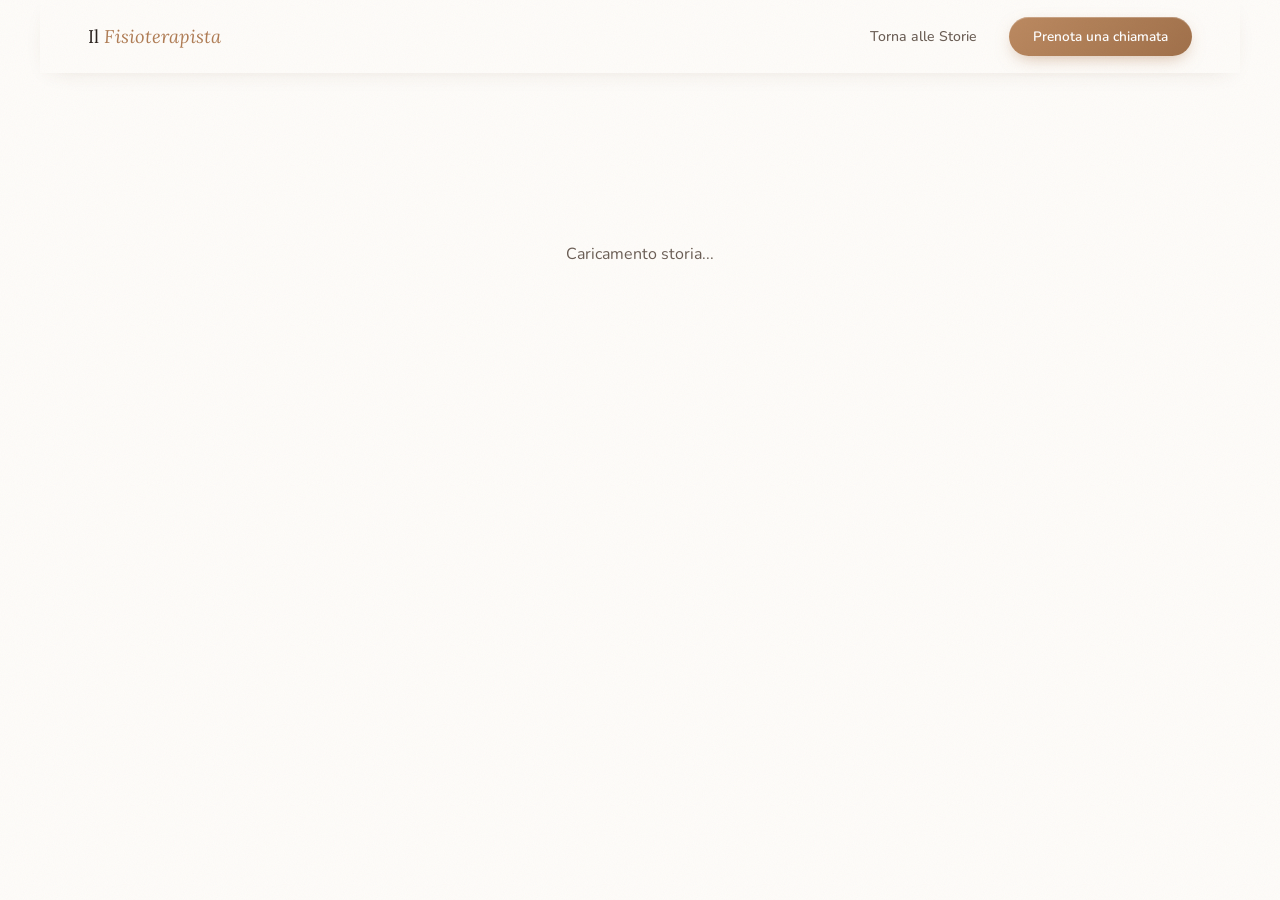
==== articolo.html @ 7d4cd149 "Privacy: mappa Google solo con consenso, avviso privacy sui box newsletter, privacy e cookie policy " ====
<!DOCTYPE html>
<html lang="it" class="fx-a fx-b fx-d fx-e fx-f">

<head>
  <meta charset="UTF-8" />
  <meta name="viewport" content="width=device-width, initial-scale=1.0" />
  <title>Articolo – Il Fisioterapista San Marino</title>
  <link rel="preconnect" href="https://fonts.googleapis.com" />
  <link rel="preconnect" href="https://fonts.gstatic.com" crossorigin />
  <link
    href="https://fonts.googleapis.com/css2?family=Lora:ital,wght@0,400;0,500;1,400;1,500&family=Nunito:wght@300;400;500;600&display=swap"
    rel="stylesheet" />
  <script src="https://cdn.jsdelivr.net/npm/@supabase/supabase-js@2"></script>
  <link rel="stylesheet" href="style.css?v=6.3">
  <link rel="stylesheet" href="effetti.css?v=1.0">
  <script src="effetti-motion.js?v=1.0" defer></script>
  <link rel="icon" href="data:image/svg+xml,%3Csvg xmlns='http://www.w3.org/2000/svg' viewBox='0 0 64 64'%3E%3Crect width='64' height='64' rx='14' fill='%23B07D55'/%3E%3Ctext x='50%25' y='54%25' text-anchor='middle' dominant-baseline='middle' font-family='Georgia,serif' font-style='italic' font-size='38' fill='%23FEFCF9'%3EF%3C/text%3E%3C/svg%3E" />
  <style>
    :root {
      --article-max-width: 800px;
    }

    body {
      background-color: var(--bg);
      padding-top: 100px; /* Spazio per la nav fissa */
    }

    .article-page {
      max-width: var(--article-max-width);
      margin: 0 auto;
      padding: 40px 20px 100px;
    }

    .article-header {
      margin-bottom: 50px;
      text-align: left;
    }

    .btn-back {
      display: inline-flex;
      align-items: center;
      gap: 8px;
      color: var(--text-mid);
      text-decoration: none;
      font-size: 0.9rem;
      padding: 10px 15px;
      background: rgba(254, 252, 249, 0.8);
      backdrop-filter: blur(5px);
      border-radius: 50px;
      margin-bottom: 20px;
      transition: all 0.3s ease;
      position: sticky;
      top: 100px; /* Sotto la nav fissa */
      z-index: 100;
      border: 1px solid transparent;
    }

    .btn-back:hover {
      color: var(--accent);
      border-color: var(--border);
      background: var(--bg2);
    }

    @media (min-width: 1200px) {
      .btn-back {
        position: fixed;
        left: calc(50% - var(--article-max-width) / 2 - 150px);
        top: 120px;
      }
    }

    .article-pill {
      display: inline-block;
      background: var(--bg2);
      color: var(--accent);
      padding: 6px 14px;
      border-radius: 50px;
      font-size: 0.8rem;
      font-weight: 600;
      letter-spacing: 1px;
      text-transform: uppercase;
      margin-bottom: 20px;
    }

    .article-title {
      font-family: var(--font-serif);
      font-size: clamp(2.2rem, 5vw, 3.2rem);
      color: var(--text-dark);
      line-height: 1.2;
      margin-bottom: 20px;
    }

    .article-meta {
      font-size: 0.9rem;
      color: var(--text-mid);
      font-style: italic;
    }

    .article-hero-img {
      width: 100%;
      height: auto;
      max-height: 500px;
      object-fit: cover;
      border-radius: 32px;
      margin-bottom: 50px;
      box-shadow: 0 20px 40px rgba(0,0,0,0.05);
    }

    .article-body {
      font-size: 1.15rem;
      line-height: 1.8;
      color: var(--text-dark);
    }

    .article-body p {
      margin-bottom: 25px;
    }
    
    .article-footer {
      margin-top: 80px;
      padding-top: 40px;
      border-top: 1px solid var(--border);
      text-align: center;
    }

    .cta-box {
      background: var(--bg2);
      padding: 50px;
      border-radius: 32px;
      text-align: center;
    }

    .cta-box h3 {
      font-family: var(--font-serif);
      font-size: 1.8rem;
      margin-bottom: 15px;
    }

    .cta-box p {
      color: var(--text-mid);
      margin-bottom: 30px;
    }

    @media (max-width: 768px) {
      body { padding-top: 80px; }
      .article-page { padding-top: 20px; }
      .article-title { font-size: 2rem; }
      .cta-box { padding: 30px 20px; }
    }
  </style>
</head>

<body>

  <!-- NAV (Semplificata per l'articolo) -->
  <nav style="background: rgba(254, 252, 249, 0.95); backdrop-filter: blur(10px); display: flex; align-items: center; justify-content: space-between;">
    <a href="index.html" class="nav-logo" style="text-decoration: none; color: inherit;">Il <span>Fisioterapista</span></a>
    
    <!-- Pulsante Indietro Mobile (A DESTRA) -->
    <a href="index.html#storie" class="nav-back-mobile" style="display: none; font-size: 0.85rem; color: var(--accent); font-weight: 600; text-decoration: none; -webkit-tap-highlight-color: transparent; outline: none;">Indietro</a>

    <ul class="nav-links">
      <li><a href="index.html#storie">Torna alle Storie</a></li>
      <li><a href="https://calendar.app.google/roTDcAzyEayNB4Tg6" target="_blank" class="nav-cta">Prenota una chiamata</a></li>
    </ul>
  </nav>

  <style>
    @media (max-width: 768px) {
      .nav-back-mobile { display: block !important; }
      .nav-links { display: none !important; }
      .btn-back-desktop { display: none !important; }
      
      /* Rimosso quadrato azzurro su tap */
      .nav-back-mobile, .nav-logo {
        -webkit-tap-highlight-color: transparent !important;
        outline: none !important;
      }

      /* Espansione card dubbi su mobile - CARD EXTRA-LARGA (+20%) */
      .cta-box {
        padding: 50px 10px !important;
        margin: 0 -30px !important;
        border-radius: 32px !important;
        width: calc(100% + 60px) !important;
      }
    }
  </style>

  <main class="article-page">
    <div id="article-loading" style="text-align: center; padding: 100px 0;">
       <p style="color: var(--text-mid);">Caricamento storia...</p>
    </div>

    <article id="article-container" style="display: none;">
      <a href="index.html#storie" class="btn-back btn-back-desktop">← Torna indietro</a>

      <div id="article-image-wrap">
        <img id="article-image" src="" alt="Immagine Articolo" class="article-hero-img" style="display: none;">
      </div>

      <header class="article-header">
        <div>
          <span class="article-pill" id="article-category">Categoria</span>
          <h1 class="article-title" id="article-title">Caricamento Titolo...</h1>
          <div class="article-meta">Di Umberto Allasia · San Marino</div>
        </div>
      </header>

      <div class="article-body" id="article-content">
        <!-- Contenuto dinamico -->
      </div>

      <footer class="article-footer" style="background: transparent; border-top: none;">
        <div class="cta-box" style="background: var(--bg2); border: none; padding: 60px 40px; box-shadow: 0 10px 30px rgba(0,0,0,0.03);">
          <h3>Hai dubbi o domande su questo tema?</h3>
          <p>Ogni storia è diversa. Se senti che questo argomento ti tocca da vicino, possiamo parlarne insieme in una chiamata conoscitiva gratuita.</p>
          <a href="https://calendar.app.google/roTDcAzyEayNB4Tg6" target="_blank" class="btn-warm">Prenota ora una chiamata</a>
        </div>
      </footer>
    </article>
  </main>

  <script src="https://unpkg.com/@studio-freight/lenis@1.0.42/dist/lenis.min.js"></script>
  <script>
    // SMOOTH SCROLL
    const lenis = new Lenis({
      duration: 1.2,
      easing: (t) => Math.min(1, 1.001 - Math.pow(2, -10 * t)),
      smooth: true
    });
    function raf(time) { lenis.raf(time); requestAnimationFrame(raf); }
    requestAnimationFrame(raf);

    // --- CONFIGURAZIONE FALLBACK (Stessi testi di admin.js) ---
    const fallbackArticles = {
      1: {
        category: 'Riflessione',
        title: 'Perché il dolore cronico non è "tutto nella testa" — ma a volte ci passa anche da lì.',
        content: `<p>Molti pazienti arrivano in studio stanchi di sentirsi dire che il loro dolore "non ha una causa medica evidente". Questo finisce per farli sentire non ascoltati, o peggio, pazzi.</p>
                  <p>Il dolore cronico è reale quanto una frattura, ma risponde a logiche diverse. Il sistema nervoso diventa ipersensibile. È come un sistema d'allarme che continua a suonare anche dopo che l'incendio è stato spento da tempo.</p>
                  <p>Nel mio studio non cerchiamo di "spegnere" il dolore con la bacchetta magica, ma lavoriamo per ricalibrare quel sistema d'allarme, unendo tecniche manuali all'educazione sul dolore e all'esercizio.</p>`
      },
      2: {
        category: 'Domande frequenti',
        title: 'Ha senso prendere appuntamento? Rispondo onestamente.',
        content: `<p>Molte persone arrivano dopo aver aspettato a lungo.</p>
                  <p>Spesso mi dicono di aver provato a gestire il problema da sole, oppure di aver rimandato, sperando che passasse.</p>
                  <p>Durante la seduta, una parte importante del mio lavoro è spiegarti cosa sta succedendo. Dare un senso al sintomo, collegarlo alla tua storia, ai tuoi gesti quotidiani, a quello che stai vivendo.</p>
                  <p>E questo, molto spesso, cambia già qualcosa. Riduce la preoccupazione, alleggerisce quella sensazione di incertezza, aiuta a capire che il problema può essere affrontato.</p>
                  <p>Capita frequentemente che chi arriva mi dica: “forse avrei dovuto muovermi prima”, più per la frustrazione di non aver trovato soluzioni che per la gravità del dolore in sé.</p>
                  <p>Non si tratta di arrivare prima o dopo. Si tratta di iniziare a capire.</p>`
      },
      3: {
        category: 'Approccio',
        title: 'Cosa succede davvero nel primo appuntamento',
        content: `<p>La prima cosa che faremo è sederci e conoscerci.</p>
                  <p>Fin da subito sarai parte attiva della seduta. Non mi interessa solo capire che dolore hai, ma soprattutto come quel dolore entra nella tua vita.</p>
                  <p>Ti chiederò quando si presenta durante la giornata, in quali momenti è più intenso e quanto interferisce con ciò che fai ogni giorno: lavoro, studio, tempo libero.</p>
                  <p>Voglio comprendere cosa ti limita davvero, cosa hai dovuto modificare o evitare a causa del sintomo.</p>
                  <p>Allo stesso tempo, daremo spazio anche a un aspetto spesso trascurato: come ti fa sentire questo problema.</p>
                  <p>Portarsi dietro un dolore non è solo una questione fisica, ma anche emotiva. Spesso è un percorso bidirezionale.</p>
                  <p>Solo dopo passeremo alla valutazione fisica. Perché un dolore non nasce mai per caso: può essere legato a posture scorrette, a vecchi infortuni o a periodi di particolare stress.</p>
                  <p>Il primo appuntamento serve a tracciare una mappa. Il percorso che faremo insieme è il viaggio.</p>`
      }
    };

    // --- SUPABASE CONFIG ---
    const SUPABASE_URL = 'https://yqevubcpaloxwjxvqchc.supabase.co';
    const SUPABASE_KEY = 'sb_publishable_k1k4T-5GkQphLxlH-OJ2kw_qH2zqBd9'; // Usiamo una versione anonima, se disponibile
    const supabaseClient = supabase.createClient(SUPABASE_URL, SUPABASE_KEY);

    async function loadArticle() {
      const urlParams = new URLSearchParams(window.location.search);
      const id = urlParams.get('id');

      if (!id) {
        window.location.href = 'index.html';
        return;
      }

      let articleData = null;

      // 1. Tenta di caricare da Supabase
      try {
        const { data, error } = await supabaseClient
          .from('articles')
          .select('*')
          .eq('id', id)
          .maybeSingle();

        if (!error && data) {
          articleData = data;
        }
      } catch (e) {
        console.warn("Database fetch failed, using fallback.");
      }

      // 2. Se fallisce o non trova l'articolo nel DB, usa fallback
      if (!articleData) {
        articleData = fallbackArticles[id];
      }

      // 3. Se proprio non c'è, torna alla home
      if (!articleData) {
        window.location.href = 'index.html';
        return;
      }

      // 4. Renderizza
      renderPage(articleData);
    }

    function renderPage(art) {
      document.getElementById('article-loading').style.display = 'none';
      document.getElementById('article-container').style.display = 'block';
      
      document.getElementById('article-category').textContent = art.category;
      document.getElementById('article-title').textContent = art.title;
      document.title = art.title + " – Umberto Allasia";
      
      const imgWrap = document.getElementById('article-image-wrap');
      if (art.image_url) {
        imgWrap.innerHTML = `<img id="article-image" src="${art.image_url}" alt="${art.title}" class="article-hero-img">`;
      } else {
        imgWrap.innerHTML = `
          <div class="ph" style="height:400px; border-radius:32px; display:flex; align-items:center; justify-content:center; background:var(--bg2); margin-bottom:50px;">
            <span style="font-family:var(--font-serif); font-style:italic; opacity:0.3; color:var(--text-mid);">[ Immagine Articolo ]</span>
          </div>`;
      }
      
      document.getElementById('article-content').innerHTML = art.content;
      window.scrollTo(0, 0);
    }

    loadArticle();
  </script>
</body>
</html>
---- style.css ----
/* ============================================================
   IL FISIOTERAPISTA — style.css
   Sezioni: RESET · VARIABILI · BASE · NAV · HERO · SEZIONI
            STORIE · MODALI · ADMIN · FOOTER · ANIMAZIONI
            COOKIE · RESPONSIVE
   ============================================================ */

/* RESET */
*, *::before, *::after { box-sizing: border-box; margin: 0; padding: 0; cursor: default; }
a, button, [onclick], .storia-card, .close-modal, .archive-close { cursor: pointer !important; }
.s-body, .modal-body, .admin-inner, .tl-text, p, input, textarea { cursor: text; }
html.modal-open, body.modal-open { overflow: hidden !important; height: 100% !important; width: 100% !important; position: fixed !important; }

/* VARIABILI */
:root {
  --bg: #FEFCF9; --bg2: #FBF7F2; --bg3: #F5EFE6;
  --warm: #EDE4D8; --line: #E2D8CC;
  --accent: #B07D55; --accent-soft: #C9A07A;
  --text: #2C2420; --text-mid: #6B5E55; --text-light: #A8998F;
  --green-soft: #7A9E87;
  --font-serif: 'Lora', Georgia, serif;
  --font-sans: 'Nunito', system-ui, sans-serif;
  /* Alias usati da alcune pagine (prima non erano definiti) */
  --bg1: var(--bg); --text-dark: var(--text); --red-soft: #B5523F;
  color-scheme: light;
}
html { background: var(--bg); }

/* BASE */
html { scroll-behavior: auto; }
body { font-family: var(--font-sans); background: var(--bg); color: var(--text); font-size: 16px; line-height: 1.75; overflow-x: hidden; }
a { color: inherit; text-decoration: none; }
img { display: block; width: 100%; object-fit: cover; }

/* ── NAV ─────────────────────────────────────────────────── */
nav {
  position: fixed; top: 0; left: 0; right: 0; z-index: 100;
  padding: 20px 48px; display: flex; align-items: center; justify-content: space-between;
  background: var(--bg); /* Inizio solido per evitare trasparenza iniziale */
  border-bottom: 1px solid transparent; 
  transition: padding 0.3s, background 0.4s, border-color 0.4s, color 0.4s;
}

/* Classi di sfondo nav per mimetismo sezioni */
nav.nav-bg-white { background: var(--bg); border-color: rgba(0,0,0,0.03); }
nav.nav-bg-beige2 { background: var(--bg2); border-color: rgba(0,0,0,0.03); }
nav.nav-bg-beige3 { background: var(--bg3); border-color: rgba(0,0,0,0.03); }
nav.nav-bg-dark { background: var(--text); color: #fff; border-color: transparent; }

nav.nav-bg-dark .nav-logo { color: #fff; }
nav.nav-bg-dark .nav-links a { color: rgba(255,255,255,0.6); }
.nav-logo { font-family: var(--font-serif); font-size: 1.15rem; color: var(--text); transition: color 0.4s; }
.nav-logo span { color: var(--accent); font-style: italic; }
.nav-links { display: flex; gap: 32px; list-style: none; align-items: center; }
.nav-links a { font-size: 0.88rem; font-weight: 500; color: var(--text-mid); transition: color 0.3s; }
.nav-links a:hover, .nav-links a.active { color: var(--accent); }
.nav-cta { background: var(--accent) !important; color: #fff !important; padding: 10px 24px; border-radius: 50px; font-size: 0.85rem !important; font-weight: 600 !important; transition: background 0.2s !important; }
.nav-cta:hover { background: var(--accent-soft) !important; }
.menu-toggle { display: none; background: transparent; border: none; cursor: pointer; padding: 4px; }
.menu-toggle span { display: block; width: 24px; height: 2px; background: var(--text); margin: 5px 0; transition: transform 0.3s, opacity 0.3s; border-radius: 2px; }
.menu-toggle.active span:nth-child(1) { transform: translateY(7px) rotate(45deg); }
.menu-toggle.active span:nth-child(2) { opacity: 0; }
.menu-toggle.active span:nth-child(3) { transform: translateY(-7px) rotate(-45deg); }
.progress-container { position: absolute; bottom: -1px; left: 0; width: 100%; height: 3px; }
.progress-bar { height: 100%; background: var(--accent); width: 0%; border-radius: 0 3px 3px 0; transition: width 0.1s ease-out; }

/* ── HERO ────────────────────────────────────────────────── */
#home { min-height: 100vh; padding-top: 80px; display: flex; align-items: center; background: var(--bg); position: relative; overflow: hidden; }
.hero-blob { position: absolute; top: -120px; right: -120px; width: 600px; height: 600px; border-radius: 50%; background: radial-gradient(circle, #EDE4D8 0%, transparent 70%); pointer-events: none; opacity: 0.7; }
.hero-blob2 { position: absolute; bottom: -80px; left: -80px; width: 400px; height: 400px; border-radius: 50%; background: radial-gradient(circle, #E8EFE2 0%, transparent 70%); pointer-events: none; opacity: 0.5; }
.hero-inner { max-width: 1100px; margin: 0 auto; padding: 60px 48px; display: grid; grid-template-columns: 1.1fr 0.9fr; gap: 80px; align-items: center; position: relative; z-index: 1; }
.hero-eyebrow { display: inline-flex; align-items: center; gap: 10px; background: #EFF5EC; border-radius: 50px; padding: 6px 16px 6px 10px; margin-bottom: 28px; }
.hero-eyebrow-dot { width: 8px; height: 8px; border-radius: 50%; background: var(--green-soft); }
.hero-eyebrow span { font-size: 0.78rem; font-weight: 600; letter-spacing: 0.06em; text-transform: uppercase; color: var(--green-soft); }
.hero-title { font-family: var(--font-serif); font-size: clamp(2.4rem, 4vw, 3.6rem); font-weight: 400; line-height: 1.2; color: var(--text); margin-bottom: 24px; }
.hero-title em { font-style: italic; color: var(--accent); }
.hero-body { font-size: 1.08rem; font-weight: 300; color: var(--text-mid); line-height: 1.85; margin-bottom: 40px; max-width: 480px; }
.hero-actions { display: flex; gap: 14px; flex-wrap: wrap; align-items: center; }
.hero-img-col { position: relative; }
.hero-photo-wrap { border-radius: 40% 60% 55% 45% / 45% 40% 60% 55%; overflow: hidden; aspect-ratio: 4/5; background: var(--warm); animation: float 6s ease-in-out infinite; }
.hero-photo-wrap .ph { width: 100%; height: 100%; background: linear-gradient(135deg, #F5EFE6 0%, #E2D8CC 50%, #D2B48C 100%); display: flex; align-items: center; justify-content: center; padding: 28px; }
.ph-label { font-family: var(--font-serif); font-style: italic; font-size: 0.85rem; color: var(--text-mid); opacity: 0.6; }

/* Hero float cards */
.hero-float-card { position: absolute; bottom: 30px; left: -40px; background: #fff; border-radius: 20px; padding: 14px 19px; box-shadow: 0 8px 40px rgba(44,36,32,0.10); display: flex; align-items: center; gap: 14px; animation: float 6s ease-in-out infinite 0.8s; will-change: transform; transition: transform 0.4s ease; cursor: default; }
.hero-float-card2 { position: absolute; top: 40px; right: -30px; background: #fff; border-radius: 15px; padding: 8px 14px; box-shadow: 0 10px 40px rgba(44,36,32,0.12); z-index: 5; display: flex; flex-direction: column; align-items: center; gap: 2px; animation: float 6s ease-in-out infinite 1.6s; cursor: pointer; transition: transform 0.4s ease, box-shadow 0.4s ease; }
.hero-float-card2:hover { box-shadow: 0 10px 40px rgba(44,36,32,0.15); transform: translateY(-5px); }
.float-icon { width: 35px; height: 35px; border-radius: 11px; background: #EFF5EC; display: flex; align-items: center; justify-content: center; font-size: 1.4rem; }
.float-text-top { font-size: 0.78rem; color: var(--text-light); }
.float-text-main { font-family: var(--font-serif); font-size: 1rem; font-weight: 500; color: var(--text); }
.google-logo-text { font-weight: 700; font-size: 0.85rem; letter-spacing: -0.5px; }
.g-blue { color: #4285f4; } .g-red { color: #ea4335; } .g-yellow { color: #fbbc05; } .g-green { color: #34a853; }
.float2-stars { color: #FBBC05; font-size: 0.85rem; }
.float2-text { font-size: 0.52rem; color: var(--text-light); font-weight: 600; text-transform: uppercase; letter-spacing: 0.05em; }
.avatar-cloud { position: absolute; width: 100%; height: 100%; top: 0; left: 0; pointer-events: none; }
.orb-avatar { position: absolute; width: 24px; height: 24px; border-radius: 50%; border: 1.5px solid #fff; box-shadow: 0 4px 10px rgba(0,0,0,0.08); overflow: hidden; background: var(--bg3); }
.av1 { top: -12px; left: -12px; animation: orbit 6s linear infinite; }
.av2 { bottom: -8px; right: -15px; animation: orbit 9s linear infinite reverse; }
.av3 { top: 40%; left: -30px; animation: orbit 11s ease-in-out infinite; }
.av4 { top: -15px; right: 20%; animation: orbit 7s linear infinite 1s; }
.av5 { bottom: 20%; left: -25px; animation: orbit 10s linear infinite reverse 0.5s; }
.av6 { top: 10%; right: -20px; animation: orbit 8s ease-in-out infinite 2s; }

/* ── BOTTONI ─────────────────────────────────────────────── */
.btn-warm { background: var(--accent); color: #fff; padding: 14px 32px; border-radius: 50px; font-family: var(--font-sans); font-size: 0.92rem; font-weight: 600; border: none; cursor: pointer; transition: background 0.25s, transform 0.15s; display: inline-block; }
.btn-warm:hover { background: var(--accent-soft); transform: translateY(-1px); }
.btn-ghost { color: var(--accent); font-size: 0.9rem; font-weight: 600; display: inline-flex; align-items: center; gap: 6px; transition: gap 0.2s; }
.btn-ghost:hover { gap: 10px; }
.btn-submit { width: 100%; background: var(--accent); color: #fff; padding: 15px; border-radius: 50px; font-family: var(--font-sans); font-size: 0.92rem; font-weight: 600; border: none; cursor: pointer; transition: background 0.2s, transform 0.15s; margin-top: 6px; }
.btn-submit:hover { background: var(--accent-soft); transform: translateY(-1px); }

/* ── SEZIONI CONDIVISE ───────────────────────────────────── */
.section { padding: 100px 48px; }
.section-inner { max-width: 1100px; margin: 0 auto; }
.pill-tag { display: inline-flex; align-items: center; gap: 8px; background: var(--bg3); border-radius: 50px; padding: 5px 16px; font-size: 0.75rem; font-weight: 600; letter-spacing: 0.08em; text-transform: uppercase; color: var(--accent); margin-bottom: 20px; }
.s-title { font-family: var(--font-serif); font-size: clamp(1.9rem, 3.2vw, 2.8rem); font-weight: 400; line-height: 1.25; color: var(--text); margin-bottom: 20px; }
.s-title em { font-style: italic; color: var(--accent); }
.s-body { font-size: 1.02rem; color: var(--text-mid); font-weight: 300; line-height: 1.85; }

/* ── PONTE ───────────────────────────────────────────────── */
.ponte { background: var(--bg2); padding: 80px 48px; text-align: center; }
.ponte-inner { max-width: 720px; margin: 0 auto; }
.ponte-title { font-family: var(--font-serif); font-size: clamp(1.6rem, 3vw, 2.3rem); font-style: italic; color: var(--text); line-height: 1.5; margin: 0 auto 20px; text-align: center; display: block; width: 100%; }
.ponte-sub { line-height: 1.8; text-align: center; display: block; width: 100%; margin: 0 auto; }
.char { display: inline-block; opacity: 0; }
.char.visible { opacity: 1; }

/* ── APPROCCIO ──────────────────────────────────────────── */
#approccio { background: var(--bg); }
.approccio-grid { display: grid; grid-template-columns: 1fr 1fr; gap: 80px; align-items: center; }
.approccio-text .s-body { margin-bottom: 20px; }
.pullquote { margin: 32px 0; padding: 28px 32px; background: var(--bg3); border-radius: 20px; border-left: 4px solid var(--accent-soft); }
.pullquote p { font-family: var(--font-serif); font-style: italic; font-size: 1.18rem; color: var(--text); line-height: 1.65; }
.approccio-img-wrap { position: relative; }
.approccio-photo { border-radius: 30px; overflow: hidden; aspect-ratio: 4/5; background: var(--warm); }
.approccio-photo .ph { width: 100%; height: 100%; background: linear-gradient(145deg, #EBE2D6 0%, #D4C4B0 100%); display: flex; align-items: flex-end; padding: 28px; }
.mini-card { position: absolute; bottom: -20px; right: -20px; background: #fff; border-radius: 18px; padding: 20px 24px; box-shadow: 0 8px 32px rgba(44,36,32,0.10); text-align: center; }
.mini-card-num { font-family: var(--font-serif); font-size: 2.2rem; font-weight: 500; color: var(--accent); line-height: 1; }
.mini-card-label { font-size: 0.75rem; color: var(--text-light); margin-top: 4px; }

/* ── PERCORSO / TIMELINE ────────────────────────────────── */
#percorso { background: var(--bg2); }
.percorso-header { display: grid; grid-template-columns: 1fr 1fr; gap: 60px; align-items: end; margin-bottom: 64px; }
.tl-list { display: flex; flex-direction: column; }
.tl-item { position: relative; overflow: hidden; padding: 24px 20px; border-bottom: 1px solid var(--line); }
.tl-item:last-child { border-bottom: none; }
.filigrana { position: absolute; left: -10px; top: 50%; transform: translateY(-50%); font-size: 5.5rem; font-style: italic; font-weight: 700; color: transparent; transition: color 0.35s ease, left 0.35s ease; pointer-events: none; line-height: 1; z-index: 1; white-space: nowrap; font-family: var(--font-serif); }
.tl-item:hover .filigrana { color: rgba(176,125,85,0.09); left: 8px; }
.tl-item:hover .tl-title { color: var(--accent); transition: color 0.3s; }
.tl-content { position: relative; z-index: 2; }
.tl-year { font-family: var(--font-serif); font-size: 1.6rem; font-style: italic; color: var(--accent-soft); line-height: 1.2; padding-top: 4px; }
.tl-title { font-family: var(--font-serif); font-size: 1.15rem; font-weight: 500; color: var(--text); margin-bottom: 8px; }
.tl-text { font-size: 0.95rem; color: var(--text-mid); font-weight: 300; line-height: 1.75; }

/* ── COME LAVORO ────────────────────────────────────────── */
#come-lavoro { background: var(--bg); }
.cl-header { text-align: center; max-width: 640px; margin: 0 auto 64px; }
.cl-header .s-body { margin-top: 16px; }
.steps-grid { display: grid; grid-template-columns: repeat(3, 1fr); gap: 24px; }
.step-card { background: var(--bg2); border-radius: 24px; padding: 40px 36px; position: relative; overflow: hidden; transition: transform 0.25s, box-shadow 0.25s; }
.step-card:hover { transform: translateY(-4px); box-shadow: 0 16px 48px rgba(44,36,32,0.09); }
.step-emoji { font-size: 2.4rem; margin-bottom: 20px; display: block; }
.step-num { position: absolute; top: 24px; right: 28px; font-family: var(--font-serif); font-size: 3.5rem; color: var(--warm); line-height: 1; }
.step-title { font-family: var(--font-serif); font-size: 1.2rem; font-weight: 500; color: var(--text); margin-bottom: 12px; }
.step-text { font-size: 0.93rem; color: var(--text-mid); font-weight: 300; line-height: 1.75; }

/* ── STORIE ─────────────────────────────────────────────── */
#storie { background: var(--bg2); }
.storie-header { display: flex; justify-content: space-between; align-items: flex-end; margin-bottom: 48px; }
.news-badge { display: inline-block; padding: 4px 10px; background: var(--warm); color: var(--accent); border-radius: 20px; font-size: 0.7rem; font-weight: 700; margin-bottom: 12px; letter-spacing: 0.05em; }
.storie-grid { display: grid; grid-template-columns: 1.6fr 1fr 1fr; gap: 20px; }
.storie-grid .storia-card.hidden { display: none; }
.storia-card { background: var(--bg); border-radius: 24px; overflow: hidden; cursor: pointer; transition: transform 0.25s, box-shadow 0.25s; }
.storia-card:hover { transform: translateY(-3px); box-shadow: 0 12px 40px rgba(44,36,32,0.09); }
.storia-img .ph { background: linear-gradient(145deg, var(--bg3) 0%, var(--warm) 100%); display: flex; align-items: flex-end; padding: 20px; }
.storia-body { padding: 24px 28px 32px; }
.storia-pill { display: inline-block; background: var(--bg3); border-radius: 50px; padding: 3px 12px; font-size: 0.7rem; font-weight: 600; letter-spacing: 0.07em; text-transform: uppercase; color: var(--accent); margin-bottom: 12px; }
.storia-title { font-family: var(--font-serif); font-size: 1.1rem; font-weight: 500; color: var(--text); line-height: 1.4; margin-bottom: 10px; }
.storia-excerpt { font-size: 0.88rem; color: var(--text-mid); font-weight: 300; line-height: 1.7; }

/* ── MODALI ─────────────────────────────────────────────── */
/* Stile base condiviso tra i modali */
.article-modal, .archive-modal {
  position: fixed; top: 0; left: 0; width: 100%; height: 100%;
  z-index: 10000; opacity: 0; pointer-events: none;
  transition: opacity 0.4s ease; display: flex;
  align-items: center; justify-content: center;
}
.article-modal { background: rgba(44,36,32,0.4); backdrop-filter: blur(8px); padding: 20px; }
.archive-modal { background: rgba(44,36,32,0.6); backdrop-filter: blur(12px); padding: 40px; z-index: 9998; }
.article-modal.active, .archive-modal.active { opacity: 1; pointer-events: all; }

.modal-inner { background: var(--bg); width: 100%; max-width: 800px; max-height: 90vh; border-radius: 32px; position: relative; overflow-y: auto; box-shadow: 0 20px 60px rgba(0,0,0,0.15); transform: translateY(30px); transition: transform 0.4s ease; scrollbar-width: none; -ms-overflow-style: none; }
.modal-inner::-webkit-scrollbar { display: none; }
.article-modal.active .modal-inner { transform: translateY(0); }
.modal-header-sticky { position: sticky; top: 0; background: var(--bg); padding: 50px 50px 20px; z-index: 100; border-bottom: 1px solid transparent; transition: border-bottom 0.3s; }
.modal-inner.scrolled .modal-header-sticky { border-bottom: 1px solid var(--line); }
.close-modal { position: absolute; top: 24px; right: 24px; width: 44px; height: 44px; background: var(--bg3); border-radius: 50%; display: flex; align-items: center; justify-content: center; cursor: pointer; font-size: 1.2rem; transition: background 0.2s; }
.close-modal:hover { background: var(--warm); }
.modal-pill { margin-bottom: 20px; }
.modal-title { font-family: var(--font-serif); font-size: 2.2rem; line-height: 1.25; margin-bottom: 24px; color: var(--text); }
.modal-body { font-size: 1.05rem; line-height: 1.8; color: var(--text-mid); font-weight: 300; }
.modal-body p { margin-bottom: 20px; }

.archive-inner { background: var(--bg2); width: 100%; max-width: 1000px; max-height: 85vh; border-radius: 40px; position: relative; overflow-y: auto; box-shadow: 0 30px 90px rgba(0,0,0,0.25); scrollbar-width: none; -ms-overflow-style: none; }
.archive-inner::-webkit-scrollbar { display: none; }
.archive-header-sticky { position: sticky; top: 0; background: var(--bg2); padding: 60px 60px 20px; z-index: 100; text-align: center; border-bottom: 1px solid transparent; transition: border-bottom 0.3s; }
.archive-inner.scrolled .archive-header-sticky { border-bottom: 1px solid var(--line); }
.archive-grid-list { display: grid; grid-template-columns: repeat(auto-fill, minmax(280px, 1fr)); gap: 24px; }
.archive-close { position: absolute; top: 30px; right: 30px; width: 50px; height: 50px; background: #fff; border-radius: 50%; display: flex; align-items: center; justify-content: center; cursor: pointer; font-size: 1.4rem; box-shadow: 0 4px 12px rgba(0,0,0,0.05); z-index: 10; }

/* ── RECENSIONI ─────────────────────────────────────────── */
#recensioni { background: var(--bg3); }
.rec-header { text-align: center; margin-bottom: 56px; }
.g-logo { font-size: 1.1rem; font-weight: 700; background: linear-gradient(135deg, #4285F4, #EA4335, #FBBC04, #34A853); -webkit-background-clip: text; -webkit-text-fill-color: transparent; background-clip: text; }

/* Google Review Modal Style */
.google-review-modal-style { padding: 10px 0; }
.gr-header { display: flex; align-items: center; gap: 16px; margin-bottom: 24px; }
.gr-avatar { width: 56px; height: 56px; border-radius: 50%; object-fit: cover; background: var(--bg3); border: 1px solid var(--line); }
.gr-info { display: flex; flex-direction: column; gap: 2px; }
.gr-name { font-weight: 600; color: var(--text); font-size: 1.1rem; display: flex; align-items: center; gap: 8px; }
.gr-author-link { color: inherit !important; text-decoration: none !important; cursor: pointer !important; }
.gr-author-link:hover { text-decoration: underline !important; }
.gr-g-badge { background: #4285F4; color: #fff; font-size: 0.65rem; padding: 2px 6px; border-radius: 4px; font-weight: 800; }
.gr-meta { display: flex; align-items: center; gap: 10px; }
.gr-stars { color: #FBBC05; font-size: 0.9rem; letter-spacing: 1px; }
.gr-date { font-size: 0.8rem; color: var(--text-light); }
.gr-body { font-size: 1.15rem; line-height: 1.7; color: var(--text-mid); font-style: italic; padding: 0 0 20px 0; }
.gr-footer { margin-top: 10px; padding-top: 16px; border-top: 1px solid var(--line); }
.gr-source-meta { display: flex; align-items: center; gap: 8px; font-size: 0.8rem; color: var(--text-light); font-weight: 500; }

/* ── PRENOTA & CONTATTI ─────────────────────────────────── */
#prenota { background: var(--bg); }
.prenota-grid { display: grid; grid-template-columns: 1fr 1.1fr; gap: 80px; align-items: start; }
/* Fix globale centratura titoli booking (anti-scatto database) */
#dyn-booking-title, #dyn-booking-text { 
  text-align: center !important; 
  width: 100% !important; 
  margin: 0 auto !important; 
  padding: 0 !important;
  display: block !important; 
  position: relative !important;
  left: 0 !important;
  transform: none !important;
  align-self: center !important;
}
.crafta-link {
  color: var(--accent);
  font-weight: 600;
  text-decoration: underline;
  text-decoration-style: solid;
  text-decoration-color: rgba(176, 125, 85, 0.4);
  text-underline-offset: 4px;
  cursor: pointer !important;
}
.crafta-link:hover {
  text-decoration-color: var(--accent);
  color: var(--accent-soft);
  transition: all 0.2s;
}
.prenota-left .s-title { margin-bottom: 16px; }
.prenota-left .s-body { margin-bottom: 16px; }
.contact-list { margin-top: 40px; display: flex; flex-direction: column; gap: 4px; }
.c-row { display: flex; align-items: center; gap: 16px; padding: 16px 0; border-bottom: 1px solid var(--line); }
.c-row:last-child { border-bottom: none; }
.c-icon { width: 44px; height: 44px; border-radius: 12px; display: flex; align-items: center; justify-content: center; flex-shrink: 0; box-shadow: 0 4px 12px rgba(0,0,0,0.05); color: #fff; }
.c-icon.mail { background: linear-gradient(135deg, #5AC8FA 0%, #007AFF 100%); }
.c-icon.ig { background: radial-gradient(circle at 30% 107%, #fdf497 0%, #fdf497 5%, #fd5949 45%, #d6249f 60%, #285AEB 90%); }
.c-icon.map { background: linear-gradient(135deg, #FF3B30 0%, #FF9500 100%); }
.c-label { font-size: 0.72rem; font-weight: 600; color: var(--text-light); text-transform: uppercase; letter-spacing: 0.08em; }
.c-value { font-size: 0.95rem; color: var(--text); margin-top: 1px; }
.c-value a:hover { color: var(--accent); text-decoration: underline; }
.map-wrap { margin-top: 32px; border-radius: 20px; overflow: hidden; border: 1px solid var(--line); height: 220px; }
.map-wrap iframe { width: 100%; height: 100%; border: none; }

.booking-box { background: var(--bg2); border-radius: 28px; padding: 48px 44px; }
.booking-box h3 { font-family: var(--font-serif); font-size: 1.5rem; color: var(--text); margin-bottom: 6px; }
.booking-box > p { font-size: 0.9rem; color: var(--text-light); margin-bottom: 32px; }
.fg { margin-bottom: 18px; }
.fg label { display: block; font-size: 0.78rem; font-weight: 600; text-transform: uppercase; letter-spacing: 0.07em; color: var(--text-mid); margin-bottom: 8px; }
.fg input, .fg select, .fg textarea { width: 100%; border: 1.5px solid var(--line); background: #fff; padding: 13px 16px; font-family: var(--font-sans); font-size: 0.95rem; color: var(--text); border-radius: 14px; outline: none; transition: border-color 0.2s; appearance: none; }
.fg input:focus, .fg select:focus, .fg textarea:focus { border-color: var(--accent); }
.fg textarea { height: 90px; resize: vertical; }
.fg-row { display: grid; grid-template-columns: 1fr 1fr; gap: 14px; }

/* ── ADMIN ───────────────────────────────────────────────── */
.admin-modal { position: fixed; top: 0; left: 0; width: 100%; height: 100%; background: rgba(0,0,0,0.8); z-index: 20000; display: none; align-items: center; justify-content: center; padding: 20px; }
.admin-modal.active { display: flex; }
.admin-inner { background: #fff; width: 100%; max-width: 900px; max-height: 85vh; border-radius: 32px; overflow: hidden; display: flex; flex-direction: column; box-shadow: 0 30px 90px rgba(0,0,0,0.4); }
.admin-header { display: flex; justify-content: space-between; align-items: center; padding: 32px 40px; border-bottom: 1px solid #eee; flex-shrink: 0; }
.admin-body { padding: 32px 40px 40px; overflow-y: auto; flex-grow: 1; scrollbar-width: none; }
.admin-body::-webkit-scrollbar { display: none; }
.admin-form-group { margin-bottom: 20px; }
.admin-form-group label { display: block; font-weight: 600; margin-bottom: 8px; font-size: 0.9rem; }
.admin-form-group input, .admin-form-group textarea, .admin-form-group select { width: 100%; padding: 12px; border: 1px solid #ddd; border-radius: 8px; font-family: inherit; }
.admin-actions { display: flex; gap: 12px; margin-top: 30px; }
.btn-admin-save { background: var(--accent); color: #fff; border: none; padding: 12px 30px; border-radius: 50px; cursor: pointer; font-weight: 600; transition: all 0.2s; }
.btn-admin-save:hover { background: var(--accent-soft); transform: translateY(-2px); }
.btn-admin-visual { background: #2c2420; color: #fff; border: none; padding: 12px 30px; border-radius: 50px; cursor: pointer; font-weight: 600; }
.btn-admin-cancel { background: #eee; border: none; padding: 12px 30px; border-radius: 50px; cursor: pointer; }
.admin-list-item { display: flex; justify-content: space-between; align-items: center; padding: 15px; border-bottom: 1px solid #eee; }
.admin-list-item:hover { background: #f9f9f9; }
.admin-btn-edit { color: var(--accent); cursor: pointer; font-weight: 600; font-size: 0.85rem; }
.admin-btn-delete { color: #ff3b30; cursor: pointer; font-weight: 600; font-size: 0.85rem; margin-left: 15px; }

/* Visual Edit Toolbar */
.edit-toolbar { position: fixed; bottom: 20px; left: 50%; transform: translateX(-50%) translateY(100px); background: var(--text); color: #fff; padding: 12px 24px; border-radius: 100px; display: flex; align-items: center; gap: 20px; z-index: 30000; box-shadow: 0 20px 50px rgba(0,0,0,0.3); transition: transform 0.4s cubic-bezier(0.175, 0.885, 0.32, 1.275); }
.edit-toolbar.active { transform: translateX(-50%) translateY(0); }
.edit-toolbar span { font-size: 0.85rem; font-weight: 600; opacity: 0.8; }
.btn-save-visual { background: var(--accent); color: #fff; border: none; padding: 8px 20px; border-radius: 50px; cursor: pointer; font-weight: 600; }
.btn-exit-visual { background: rgba(255,255,255,0.1); color: #fff; border: none; padding: 8px 20px; border-radius: 50px; cursor: pointer; }
[contenteditable="true"] { outline: 2px dashed var(--accent); outline-offset: 4px; border-radius: 4px; cursor: text !important; user-select: text !important; position: relative; z-index: 100000 !important; background: rgba(176,125,85,0.05); transition: background 0.2s; pointer-events: auto !important; }
[contenteditable="true"]:focus { outline: 3px solid var(--accent); background: #fff; box-shadow: 0 10px 30px rgba(0,0,0,0.15); }

/* ── FOOTER ─────────────────────────────────────────────── */
footer { background: var(--text); padding: 64px 48px 40px; }
.footer-inner { max-width: 1100px; margin: 0 auto; }
.footer-top { display: grid; grid-template-columns: 2fr 1fr 1fr; gap: 60px; padding-bottom: 48px; border-bottom: 1px solid rgba(255,255,255,0.08); margin-bottom: 32px; }
.footer-logo { font-family: var(--font-serif); font-size: 1.2rem; color: #F5EFE6; margin-bottom: 16px; }
.footer-logo em { font-style: italic; color: var(--accent-soft); }
.footer-desc { font-size: 0.88rem; color: #A89890; line-height: 1.75; max-width: 280px; font-weight: 300; }
.footer-col h4 { font-size: 0.72rem; font-weight: 600; letter-spacing: 0.12em; text-transform: uppercase; color: #7A6E66; margin-bottom: 18px; }
.footer-col ul { list-style: none; }
.footer-col ul li { margin-bottom: 10px; }
.footer-col ul li a { font-size: 0.9rem; color: #A89890; font-weight: 300; transition: color 0.2s; }
.footer-col ul li a:hover { color: #F5EFE6; }
.footer-bottom { display: flex; justify-content: space-between; align-items: center; font-size: 0.78rem; color: #7A6E66; }

/* ── ANIMAZIONI ─────────────────────────────────────────── */
.fade-up { opacity: 0; transform: translateY(24px); transition: opacity 0.65s ease, transform 0.65s ease; }
.fade-up.vis { opacity: 1; transform: translateY(0); }
.celebration-overlay { position: fixed; top: 0; left: 0; width: 100vw; height: 100vh; pointer-events: none; z-index: 9999; overflow: hidden; }
.confetti { position: absolute; width: 12px; height: 12px; border-radius: 2px; will-change: transform, opacity; }
.popper { position: absolute; font-size: 2.5rem; will-change: transform, opacity; user-select: none; }

@keyframes float { 0%, 100% { transform: translateY(0); } 50% { transform: translateY(-10px); } }
@keyframes orbit { 0% { transform: rotate(0deg) translateX(8px) rotate(0deg); } 100% { transform: rotate(360deg) translateX(8px) rotate(-360deg); } }

/* ── COOKIE BANNER ───────────────────────────────────────── */
#cookie-banner {
  position: fixed; bottom: 0; left: 0; width: 100%;
  background: #221a16; color: #fff; padding: 20px 48px; z-index: 99999;
  display: flex; justify-content: space-between; align-items: center;
  box-shadow: 0 -4px 20px rgba(0,0,0,0.15);
  transform: translateY(100%); transition: transform 0.6s cubic-bezier(0.16, 1, 0.3, 1);
  font-size: 0.88rem;
}
#cookie-banner.show { transform: translateY(0); }
#cookie-banner p { margin: 0; max-width: 800px; line-height: 1.6; font-weight: 300; }
#cookie-banner a { color: var(--accent-soft); font-weight: 600; transition: color 0.2s; }
#cookie-banner a:hover { color: #fff; }
.cookie-btns { display: flex; gap: 12px; flex-shrink: 0; margin-left: 30px; }
.cookie-btn-accept { background: var(--accent); color: #fff; border: none; padding: 10px 24px; border-radius: 50px; font-weight: 600; font-family: var(--font-sans); cursor: pointer; transition: background 0.2s; }
.cookie-btn-accept:hover { background: var(--accent-soft); }
.cookie-btn-reject { background: transparent; color: var(--text-light); border: 1px solid var(--text-light); padding: 10px 24px; border-radius: 50px; font-weight: 600; font-family: var(--font-sans); cursor: pointer; transition: all 0.2s; }
.cookie-btn-reject:hover { background: rgba(255,255,255,0.1); color: #fff; border-color: #fff; }

/* ── RESPONSIVE (max 900px) ─────────────────────────────── */
@media (max-width: 1100px) {
  nav { padding: 16px 24px; flex-wrap: wrap; }
  .menu-toggle { display: block; }
  .nav-links { display: none; width: 100%; flex-direction: column; align-items: flex-start; gap: 16px; padding-top: 20px; }
  .nav-links.active { display: flex; }

  .section { padding: 64px 24px; }
  .ponte { padding: 60px 24px; }

  .hero-inner { grid-template-columns: 1fr; gap: 40px; padding: 40px 24px; }
  .hero-img-col, .hero-float-card, .hero-float-card2 { display: none; }

  .approccio-grid, .percorso-header, .prenota-grid { 
    display: flex !important;
    flex-direction: column !important;
    align-items: center !important;
    justify-content: center !important;
    gap: 40px; 
  }
  .steps-grid { grid-template-columns: 1fr; }
  .fg-row { grid-template-columns: 1fr; }
  .footer-top { grid-template-columns: 1fr; gap: 32px; }

  /* Espansione Modulo Prenotazione - RIPRISTINO E CENTRATURA TOTALE */
  .booking-box { 
    padding: 32px 16px !important; 
    margin-left: auto !important;
    margin-right: auto !important;
    width: auto !important;
    display: flex !important;
    flex-direction: column !important;
    align-items: center !important;
    text-align: center !important;
  }
  .booking-options { width: 100% !important; align-items: center !important; }
  .booking-option-card { 
    margin-left: -5px !important;
    margin-right: -5px !important;
    width: calc(100% + 10px) !important;
    border-radius: 28px !important;
    padding: 30px 20px !important;
    text-align: center !important;
    display: flex !important;
    flex-direction: column !important;
    align-items: center !important;
  }
  .booking-option-card h4, .booking-option-card p, .booking-box h3, .booking-box p, #dyn-booking-title {
    text-align: center !important;
    width: 100% !important;
    margin-left: auto !important;
    margin-right: auto !important;
    display: block !important;
    padding: 0 !important;
    text-indent: 0 !important;
  }
  /* Fix specifico e aggressivo per centratura titolo booking */
  #dyn-booking-title {
    display: block !important;
    text-align: center !important;
    padding: 0 !important;
    margin: 0 auto 12px !important;
    width: 100% !important;
    max-width: 100% !important;
    text-indent: 0 !important;
    position: relative !important;
    left: 0 !important;
    transform: none !important;
  }
  #dyn-booking-title::before, #dyn-booking-title::after {
    content: none !important;
    display: none !important;
  }

  /* Storie su mobile */
  .storie-grid { grid-template-columns: 1fr; }
  .storie-header { flex-direction: column; align-items: flex-start; gap: 16px; margin-bottom: 32px; }
  .storie-header > div:last-child { display: flex; flex-direction: row; align-items: center; gap: 12px; }
  .news-badge { margin-bottom: 0; }
  .storia-img .ph, .storia-img img { height: 160px !important; }
  .storia-body { padding: 18px 20px 24px; }
  .storia-title { font-size: 1rem; }

  /* Modali su mobile: slide-up dal basso */
  .article-modal, .archive-modal { padding: 0; align-items: flex-end; }
  .modal-inner { max-height: 92vh; border-radius: 32px 32px 0 0; }
  .modal-header-sticky { padding: 36px 24px 16px; }
  .modal-body { padding: 16px 24px 48px !important; }
  .modal-title { font-size: 1.6rem; }
  .archive-inner { max-height: 88vh; border-radius: 32px 32px 0 0; }
  .archive-header-sticky { padding: 40px 24px 16px; }
  .archive-inner > div:last-child { padding: 16px 20px 48px !important; }
  .archive-grid-list { grid-template-columns: 1fr; }
  .archive-close { top: 16px; right: 16px; width: 40px; height: 40px; font-size: 1.1rem; }

  /* Cookie su mobile: floating card */
  #cookie-banner {
    bottom: 16px; left: 16px; right: 16px; width: auto;
    border-radius: 18px; flex-direction: column; align-items: stretch;
    padding: 16px 18px; gap: 12px;
    transform: none !important; opacity: 0; pointer-events: none;
    transition: opacity 0.4s ease;
  }
  #cookie-banner.show { opacity: 1; pointer-events: all; }
  #cookie-banner p { font-size: 0.82rem; }
  .cookie-btns { margin-left: 0; width: 100%; }
  .cookie-btn-accept, .cookie-btn-reject { flex: 1; text-align: center; padding: 12px 10px; font-size: 0.88rem; }
}

@media (max-width: 1100px) {
  #cookie-banner {
    bottom: 16px;
    left: 16px;
    right: 16px;
    width: auto;
    border-radius: 18px;
    flex-direction: column;
    align-items: stretch;
    padding: 16px 18px;
    gap: 12px;
    transform: none !important;
    opacity: 0;
    pointer-events: none;
    transition: opacity 0.4s ease;
  }
  #cookie-banner.show {
    opacity: 1;
    pointer-events: all;
  }
  #cookie-banner p { font-size: 0.82rem; }
  .cookie-btns {
    margin-left: 0;
    width: 100%;
  }
  .cookie-btn-accept,
  .cookie-btn-reject {
    flex: 1;
    text-align: center;
    padding: 12px 10px;
    font-size: 0.88rem;
  }
}
#cookie-banner:not(.show) { visibility: hidden; }

#cookie-banner:not(.show) { display: none !important; padding: 0 !important; margin: 0 !important; }

.edit-toolbar:not(.active) { visibility: hidden !important; opacity: 0 !important; pointer-events: none !important; }


header, nav, .navbar { max-width: 1200px !important; margin: 0 auto !important; left: 0 !important; right: 0 !important; }

@media (max-width: 1100px) { .hero, .hero-image, .hero img, .hero-bg, .hero-section { display: block !important; visibility: visible !important; opacity: 1 !important; min-height: 250px; } }

@media (max-width: 1100px) { .hero-img-col { display: block !important; width: 100% !important; margin-top: 30px !important; } .hero-photo-wrap { max-width: 300px !important; margin: 0 auto !important; } .hero-float-card, .hero-float-card2 { position: relative !important; inset: auto !important; margin: 10px auto !important; width: fit-content !important; } }

@media (max-width: 1100px) { .hero-inner { display: grid !important; grid-template-areas: 'img' 'text' !important; } .hero-text-col { grid-area: text !important; text-align: center !important; } .hero-img-col { grid-area: img !important; margin-bottom: 0 !important; } .hero-photo-wrap { max-width: 180px !important; margin: 0 auto !important; position: relative !important; } .hero-photo { width: 100% !important; height: auto !important; } .hero-float-card, .hero-float-card2 { position: absolute !important; inset: auto !important; font-size: 10px !important; padding: 5px 8px !important; } .hero-float-card { top: -20px !important; left: -20px !important; } .hero-float-card2 { bottom: -10px !important; right: -20px !important; } .hero-btn-group { justify-content: center !important; } }

@media (max-width: 1100px) { .hero-float-card, .hero-float-card2 { display: flex !important; visibility: visible !important; opacity: 1 !important; position: absolute !important; z-index: 10 !important; width: max-content !important; min-width: 100px !important; } .hero-float-card { top: 10px !important; left: -30px !important; } .hero-float-card2 { bottom: 20px !important; right: -30px !important; } }

@media (max-width: 1100px) { .edit-toolbar { padding: 8px 15px !important; min-height: auto !important; } .edit-toolbar button, .edit-toolbar span, .edit-toolbar a { font-size: 12px !important; padding: 4px 8px !important; margin: 2px !important; } .edit-toolbar .container { gap: 5px !important; } }

@media (max-width: 1100px) { .edit-toolbar .container { display: flex !important; flex-direction: row !important; flex-wrap: nowrap !important; justify-content: space-between !important; align-items: center !important; gap: 5px !important; overflow-x: auto !important; } .edit-toolbar { padding: 5px 10px !important; height: 45px !important; min-height: 45px !important; } .edit-toolbar span, .edit-toolbar button, .edit-toolbar a { font-size: 10px !important; white-space: nowrap !important; padding: 2px 6px !important; margin: 0 !important; } }

@media (max-width: 1100px) { .hero-float-card, .hero-float-card2 { display: none !important; } .hero-photo-wrap { max-width: 240px !important; margin: 0 auto !important; } .hero-img-col { margin-top: 20px !important; margin-bottom: 20px !important; } }

@media (max-width: 1100px) { .hero-float-card, .hero-float-card2 { display: none !important; } .hero-photo-wrap { max-width: 240px !important; margin: 0 auto !important; } .edit-toolbar .container { display: flex !important; flex-direction: row !important; flex-wrap: nowrap !important; align-items: center !important; justify-content: space-between !important; gap: 5px !important; } .edit-toolbar-left, .edit-toolbar-right { display: flex !important; flex-direction: row !important; align-items: center !important; gap: 4px !important; margin: 0 !important; } .edit-toolbar { padding: 5px 10px !important; height: 40px !important; min-height: 40px !important; } .edit-toolbar span, .edit-toolbar a, .edit-toolbar button { font-size: 10px !important; white-space: nowrap !important; padding: 2px 4px !important; margin: 0 !important; } }

/* ── BOOKING OPTIONS ────────────────────────────────────────── */
.booking-options {
  display: flex;
  flex-direction: column;
  gap: 20px;
  margin-top: 32px;
}

.booking-option-card {
  background: #fff;
  border: 1px solid var(--line);
  border-radius: 20px;
  padding: 32px 24px;
  text-align: center;
  position: relative;
  transition: transform 0.3s, box-shadow 0.3s;
  display: flex;
  flex-direction: column;
  min-height: 260px; /* Estremamente compatto e minimale */
  justify-content: space-between;
  overflow: hidden;
  padding: 20px; /* Margini interni ancora più snelli per il nuovo formato */
}

#booking-collect {
  position: absolute;
  top: 0; left: 0; right: 0; bottom: 0;
  background: #fff;
  z-index: 20;
  display: flex;
  flex-direction: column;
  justify-content: center;
  padding: 12px; /* Pad ancora più ridotto per le scritte */
  border-radius: 20px;
  transform: translateY(105%); 
  visibility: hidden; 
  transition: transform 0.4s cubic-bezier(0.19, 1, 0.22, 1), visibility 0.4s;
}

#booking-collect.active {
  transform: translateY(0);
  visibility: visible;
}

.booking-option-card:hover:not(.locked) {
  transform: translateY(-5px);
  box-shadow: 0 10px 30px rgba(176, 125, 85, 0.1);
}

.option-icon {
  font-size: 2.5rem;
  margin-bottom: 16px;
}

.booking-option-card h4 {
  font-family: var(--font-serif);
  font-size: 1.1rem;
  margin-bottom: 12px;
  color: var(--text);
}

.booking-option-card p {
  font-size: 0.88rem;
  color: var(--text-mid);
  margin-bottom: 24px;
  line-height: 1.5;
  flex-grow: 1;
}

.booking-option-card.locked {
  background: #fbf9f6;
  border-style: dashed;
}
.booking-option-card.locked .option-icon,
.booking-option-card.locked h4,
.booking-option-card.locked > p { opacity: 0.6; }

.booking-option-card.locked #visit-book-btn {
  background: #ccc !important;
  cursor: not-allowed;
  transform: none;
  box-shadow: none;
}

.lock-overlay {
  position: absolute;
  top: 0; left: 0; right: 0; bottom: 0;
  background: rgba(254, 252, 249, 0.6);
  backdrop-filter: blur(4px);
  display: flex;
  align-items: center;
  justify-content: center;
  border-radius: 20px;
  z-index: 5;
  padding: 20px;
}

.lock-overlay span {
  background: var(--text);
  color: #fff;
  padding: 10px 20px;
  border-radius: 50px;
  font-size: 0.75rem;
  font-weight: 700;
  letter-spacing: 0.1em;
  text-transform: uppercase;
  box-shadow: 0 4px 15px rgba(0,0,0,0.2);
}

.booking-option-card:not(.locked) .lock-overlay {
  display: none;
}

.booking-options {
  display: flex;
  flex-direction: column;
  gap: 20px;
  margin-top: 32px;
}

.booking-option-card {
  width: 100%;
}

/* ── MEDIA MOBILE ────────────────────────────────────────── */
@media (max-width: 768px) {
  /* Ponte Senza Spezzare Parole */
  *, *::before, *::after {
    hyphens: none !important;
    -webkit-hyphens: none !important;
    -ms-hyphens: none !important;
    word-break: normal !important;
    overflow-wrap: normal !important;
  }
  .ponte-title {
    text-align: center;
    font-size: 1.25rem !important;
  }
}

/* ── VISITA: sblocco dopo la chiamata ─────────────────────── */
.visit-gate { display: flex; flex-direction: column; gap: 10px; text-align: left; }
.visit-gate[hidden] { display: none; }
.visit-gate-badge { align-self: center; background: var(--text); color: #fff; padding: 8px 16px; border-radius: 50px; font-size: 0.72rem; font-weight: 700; letter-spacing: 0.04em; text-align: center; }
.booking-option-card .visit-gate-help { font-size: 0.82rem; margin: 4px 0 0; text-align: center; flex-grow: 0; }
.visit-gate-row { display: flex; gap: 8px; flex-wrap: wrap; }
.visit-gate-row input { flex: 1 1 160px; min-width: 0; padding: 12px 16px; border-radius: 50px; border: 1px solid var(--line); outline: none; font: inherit; font-size: 0.88rem; background: #fff; }
.visit-gate-row input:focus { border-color: var(--accent); }
.visit-gate-row .btn-submit { width: auto; margin-top: 0; padding: 12px 22px; border: none; flex: 0 0 auto; }
.booking-option-card .visit-gate-msg { font-size: 0.8rem; margin: 0; min-height: 1em; text-align: center; color: var(--text-mid); flex-grow: 0; }
.booking-option-card .visit-gate-msg.ok { color: var(--green-soft); font-weight: 600; }
#visit-book-btn[hidden] { display: none; }

/* ── Typewriter: parole che non si spezzano ───────────────── */
.tw-word { display: inline-block; white-space: nowrap; }

/* ── Recensioni: consenso / link Google ───────────────────── */
.reviews-consent { text-align: center; color: var(--text-mid); font-size: 0.95rem; display: flex; flex-direction: column; align-items: center; gap: 14px; padding: 24px 0; }
.reviews-consent p { margin: 0; }
.reviews-consent-btn { background: none; border: 1px solid var(--line); border-radius: 50px; padding: 10px 22px; cursor: pointer; font: inherit; }

/* ── Admin: box chiamate e link visita ────────────────────── */
.admin-box { margin: 0 40px 40px; padding: 24px; border: 1px solid var(--line); border-radius: 20px; background: var(--bg3); }
.admin-hint { font-size: 0.85rem; color: var(--text-mid); margin-bottom: 14px; }
.admin-inline-form { display: flex; gap: 10px; flex-wrap: wrap; margin-bottom: 14px; }
.admin-inline-form input { flex: 1 1 220px; min-width: 0; padding: 12px 16px; border-radius: 12px; border: 1px solid var(--line); font: inherit; font-size: 0.9rem; }
.admin-inline-form .btn-admin-save { margin: 0; }
.admin-call-list { list-style: none; padding: 0; margin: 0; }
.admin-call-list li { display: flex; justify-content: space-between; align-items: center; gap: 12px; padding: 10px 0; border-bottom: 1px solid var(--line); font-size: 0.88rem; flex-wrap: wrap; }
.admin-call-list small { color: var(--text-light); margin-left: 6px; }
@media (max-width: 768px) {
  .admin-box { margin: 0 16px 32px; padding: 18px; }
  #admin-subscribers-list { overflow-x: auto; }
}

/* ── Mappa: segnaposto prima del consenso ─────────────────── */
.map-consent { min-height: 220px; height: 100%; display: flex; flex-direction: column; align-items: center; justify-content: center; gap: 12px; text-align: center; padding: 24px;
  background: linear-gradient(135deg, #EEF3EA 0%, #F5EFE6 100%); color: var(--text-mid); font-size: 0.92rem; }
.map-consent p { margin: 0; }
.map-consent-link { font-size: 0.82rem; color: var(--accent); font-weight: 600; }
.nl-privacy { font-size: 0.72rem; color: var(--text-light); margin-top: 8px; line-height: 1.5; }
.nl-privacy a { text-decoration: underline; }
footer .nl-privacy { color: rgba(255,255,255,0.45); }
---- effetti.css ----
/* =====================================================================
   PROPOSTE EFFETTI GRAFICI (anteprima)
   Ogni proposta si attiva con una classe su <html>: fx-a, fx-b, fx-c.
   Senza classe il sito resta identico all'originale.
   ===================================================================== */

/* ---------------------------------------------------------------------
   A · "CARTA CALDA" — sfumature e texture
   Sfondi con aloni caldi sfumati, leggera grana tipo carta,
   passaggi morbidi tra una sezione e l'altra.
   --------------------------------------------------------------------- */
html.fx-a body::after {
  content: ""; position: fixed; inset: 0; pointer-events: none; z-index: 9998;
  opacity: 0.05; mix-blend-mode: multiply;
  background-image: url("data:image/svg+xml,%3Csvg xmlns='http://www.w3.org/2000/svg' width='160' height='160'%3E%3Cfilter id='n'%3E%3CfeTurbulence type='fractalNoise' baseFrequency='0.9' numOctaves='3' stitchTiles='stitch'/%3E%3C/filter%3E%3Crect width='100%25' height='100%25' filter='url(%23n)'/%3E%3C/svg%3E");
}
html.fx-a .section, html.fx-a .ponte { position: relative; isolation: isolate; }
html.fx-a .section::before, html.fx-a .ponte::before {
  content: ""; position: absolute; inset: 0; z-index: -1; pointer-events: none;
  background:
    radial-gradient(ellipse 55% 45% at 8% 12%, rgba(201,160,122,0.16), transparent 70%),
    radial-gradient(ellipse 45% 40% at 95% 85%, rgba(122,158,135,0.10), transparent 70%);
}
html.fx-a #percorso::before, html.fx-a #storie::before {
  background:
    radial-gradient(ellipse 50% 45% at 92% 10%, rgba(201,160,122,0.18), transparent 70%),
    radial-gradient(ellipse 40% 40% at 5% 90%, rgba(237,228,216,0.9), transparent 70%);
}
html.fx-a #approccio, html.fx-a #come-lavoro, html.fx-a #prenota { background: linear-gradient(180deg, var(--bg2) 0%, var(--bg) 18%, var(--bg) 82%, var(--bg2) 100%); }
html.fx-a #percorso, html.fx-a #storie { background: linear-gradient(180deg, var(--bg2) 0%, #F8F1E8 50%, var(--bg2) 100%) !important; }
html.fx-a #recensioni { background: linear-gradient(180deg, var(--bg2) 0%, var(--bg3) 30%, var(--bg3) 70%, var(--bg) 100%) !important; }
html.fx-a .ponte { background: linear-gradient(180deg, var(--bg) 0%, var(--bg2) 40%, var(--bg2) 60%, var(--bg) 100%); }
html.fx-a .hero-blob { opacity: 1; width: 760px; height: 760px; background: radial-gradient(circle, rgba(201,160,122,0.35) 0%, rgba(237,228,216,0.5) 35%, transparent 70%); }
html.fx-a .hero-blob2 { opacity: 0.9; width: 520px; height: 520px; }
html.fx-a .s-title em, html.fx-a .hero-title em {
  background: linear-gradient(100deg, #9C6A44 0%, #C9A07A 100%);
  -webkit-background-clip: text; background-clip: text; color: transparent;
}
html.fx-a footer { background: linear-gradient(180deg, #33291F 0%, #2C2420 40%, #241D19 100%); }

/* ---------------------------------------------------------------------
   B · "PROFONDITÀ MORBIDA" — ombre e rilievo
   Card che "galleggiano" con ombre calde a più livelli, leggero
   gradiente sulle superfici, pulsanti con alone, foto con rilievo.
   --------------------------------------------------------------------- */
html.fx-b {
  --shadow-soft: 0 1px 2px rgba(92,64,40,0.04), 0 4px 12px rgba(92,64,40,0.05), 0 18px 40px -12px rgba(92,64,40,0.12);
  --shadow-lift: 0 2px 4px rgba(92,64,40,0.05), 0 10px 24px rgba(92,64,40,0.08), 0 32px 60px -16px rgba(176,125,85,0.25);
}
html.fx-b .step-card,
html.fx-b .storia-card,
html.fx-b .booking-option-card,
html.fx-b .booking-box,
html.fx-b .pullquote,
html.fx-b .map-wrap,
html.fx-b .mini-card {
  box-shadow: var(--shadow-soft);
  border-color: rgba(226,216,204,0.6) !important;
  transition: transform 0.35s cubic-bezier(.2,.7,.2,1), box-shadow 0.35s ease;
}
html.fx-b .step-card, html.fx-b .storia-card, html.fx-b .booking-option-card {
  background: linear-gradient(160deg, #FFFFFF 0%, #FDF9F4 100%);
}
html.fx-b .step-card:hover,
html.fx-b .storia-card:hover,
html.fx-b .booking-option-card:not(.locked):hover {
  transform: translateY(-6px);
  box-shadow: var(--shadow-lift);
}
html.fx-b .approccio-photo, html.fx-b .hero-photo-wrap {
  box-shadow: 0 30px 60px -20px rgba(120,80,50,0.35), 0 12px 24px -12px rgba(120,80,50,0.18);
}
html.fx-b .btn-warm, html.fx-b .btn-submit, html.fx-b .nav-cta {
  background: linear-gradient(135deg, #BC8A61 0%, #A0704A 100%) !important;
  box-shadow: 0 6px 18px -6px rgba(176,125,85,0.6), inset 0 1px 0 rgba(255,255,255,0.25);
}
html.fx-b .btn-warm:hover, html.fx-b .btn-submit:hover, html.fx-b .nav-cta:hover {
  box-shadow: 0 10px 26px -6px rgba(176,125,85,0.7), inset 0 1px 0 rgba(255,255,255,0.25);
}
html.fx-b .tl-item { border-radius: 18px; transition: background 0.3s, box-shadow 0.3s; }
html.fx-b .tl-item:hover { background: rgba(255,255,255,0.7); box-shadow: var(--shadow-soft); }
html.fx-b .pill-tag { background: linear-gradient(135deg, #F7EFE4, #EFE3D3); box-shadow: inset 0 1px 0 rgba(255,255,255,0.8), 0 2px 6px rgba(92,64,40,0.06); }
html.fx-b nav { box-shadow: 0 6px 24px -12px rgba(92,64,40,0.18); }
html.fx-b .section-inner > .fade-up[style*="var(--bg3)"] { box-shadow: var(--shadow-soft); }

/* ---------------------------------------------------------------------
   C · "LUCE VIVA" — luce in movimento lento e vetro
   Aloni colorati che si muovono lentissimi dietro i contenuti,
   barra in alto e card semitrasparenti effetto vetro smerigliato.
   --------------------------------------------------------------------- */
html.fx-c body { background: var(--bg); }
html.fx-c body::before {
  content: ""; position: fixed; inset: -20vmax; z-index: -1; pointer-events: none;
  background:
    radial-gradient(35vmax 35vmax at 20% 25%, rgba(201,160,122,0.28), transparent 60%),
    radial-gradient(30vmax 30vmax at 80% 30%, rgba(122,158,135,0.18), transparent 60%),
    radial-gradient(40vmax 40vmax at 60% 85%, rgba(237,200,170,0.30), transparent 60%);
  filter: blur(20px);
  animation: fxAurora 28s ease-in-out infinite alternate;
}
@keyframes fxAurora {
  0%   { transform: translate3d(0,0,0) rotate(0deg) scale(1); }
  50%  { transform: translate3d(4vmax,-3vmax,0) rotate(8deg) scale(1.08); }
  100% { transform: translate3d(-3vmax,3vmax,0) rotate(-6deg) scale(1.02); }
}
html.fx-c #home, html.fx-c .section, html.fx-c .ponte { background: transparent !important; position: relative; z-index: 0; }
html.fx-c #percorso, html.fx-c #storie, html.fx-c .ponte { background: rgba(251,247,242,0.55) !important; }
html.fx-c #recensioni { background: rgba(245,239,230,0.6) !important; }
html.fx-c nav { background: rgba(254,252,249,0.72) !important; backdrop-filter: blur(14px) saturate(1.3); -webkit-backdrop-filter: blur(14px) saturate(1.3); }
html.fx-c nav.nav-bg-dark { background: rgba(44,36,32,0.85) !important; }
html.fx-c .step-card, html.fx-c .storia-card, html.fx-c .booking-option-card, html.fx-c .booking-box, html.fx-c .pullquote {
  background: rgba(255,255,255,0.55) !important;
  backdrop-filter: blur(12px); -webkit-backdrop-filter: blur(12px);
  border: 1px solid rgba(255,255,255,0.7) !important;
  box-shadow: 0 8px 32px -12px rgba(92,64,40,0.18);
}
html.fx-c .booking-option-card.locked { background: rgba(255,255,255,0.4) !important; }
html.fx-c .s-title em, html.fx-c .hero-title em {
  background: linear-gradient(100deg, #9C6A44, #C9A07A, #9C6A44);
  background-size: 200% auto;
  -webkit-background-clip: text; background-clip: text; color: transparent;
  animation: fxShine 6s linear infinite;
}
@keyframes fxShine { to { background-position: 200% center; } }
@media (prefers-reduced-motion: reduce) {
  html.fx-c body::before, html.fx-c .s-title em, html.fx-c .hero-title em { animation: none; }
}

/* =====================================================================
   EFFETTI IN MOVIMENTO (richiedono effetti-motion.js)
   ===================================================================== */

/* ---------------------------------------------------------------------
   D · "LUCE CHE SEGUE IL MOUSE" (solo computer)
   Un alone caldo e morbido segue il puntatore su tutta la pagina;
   sulle card compare un riflesso di luce nel punto dove passi.
   --------------------------------------------------------------------- */
#fx-spot { display: none; }
html.fx-d #fx-spot {
  display: block; position: fixed; inset: 0; pointer-events: none; z-index: 9997;
  background: radial-gradient(520px circle at var(--mx, 50%) var(--my, 40%), rgba(214,170,128,0.20), rgba(214,170,128,0.06) 40%, transparent 70%);
  mix-blend-mode: multiply; transition: opacity 0.6s; opacity: var(--spot-o, 0);
}
html.fx-d .fx-card { position: relative; }
html.fx-d .fx-card::after {
  content: ""; position: absolute; inset: 0; border-radius: inherit; pointer-events: none; z-index: 2;
  background: radial-gradient(380px circle at var(--cx, 50%) var(--cy, 50%), rgba(255,255,255,0.55), transparent 45%);
  opacity: 0; transition: opacity 0.4s;
}
html.fx-d .fx-card:hover::after { opacity: 1; }
html.fx-d .fx-card:hover { border-color: rgba(201,160,122,0.55) !important; }

/* ---------------------------------------------------------------------
   E · "PROFONDITÀ ALLO SCORRIMENTO" (computer e telefono)
   Aloni di colore che scorrono a velocità diverse dai contenuti
   (parallasse) e ombre delle card che cambiano lunghezza come se la
   luce arrivasse dall'alto dello schermo.
   --------------------------------------------------------------------- */
html.fx-e .section, html.fx-e .ponte { position: relative; isolation: isolate; overflow: hidden; }
html.fx-e .section::after, html.fx-e .ponte::after {
  content: ""; position: absolute; z-index: -1; pointer-events: none;
  width: 46vmax; height: 46vmax; border-radius: 50%;
  top: 10%; right: -14vmax;
  background: radial-gradient(circle, rgba(201,160,122,0.22) 0%, rgba(201,160,122,0.08) 40%, transparent 68%);
  transform: translate3d(calc(var(--p, 0) * -6vmax), calc(var(--p, 0) * -38%), 0) scale(calc(1 + var(--p, 0) * 0.12));
  will-change: transform;
}
html.fx-e #percorso::after, html.fx-e #storie::after, html.fx-e #prenota::after {
  right: auto; left: -16vmax; top: 30%;
  background: radial-gradient(circle, rgba(122,158,135,0.16) 0%, rgba(122,158,135,0.05) 40%, transparent 68%);
  transform: translate3d(calc(var(--p, 0) * 6vmax), calc(var(--p, 0) * -45%), 0);
}
html.fx-e .hero-blob { transform: translate3d(0, calc(var(--hero-p, 0) * 140px), 0); }
html.fx-e .hero-blob2 { transform: translate3d(0, calc(var(--hero-p, 0) * -90px), 0); }
html.fx-e .hero-img-col { transform: translate3d(0, calc(var(--hero-p, 0) * 50px), 0); }
html.fx-e .fx-card {
  box-shadow: 0 calc(6px + var(--sh, 0) * 22px) calc(18px + var(--sh, 0) * 30px) calc(-10px - var(--sh, 0) * 4px) rgba(92,64,40, calc(0.10 + var(--sh, 0) * 0.10));
}

/* ---------------------------------------------------------------------
   F · "CARD IN 3D" (solo computer)
   Le card si inclinano leggermente verso il mouse, l'ombra si sposta
   dal lato opposto e passa un riflesso, come un oggetto vero.
   --------------------------------------------------------------------- */
html.fx-f .fx-card {
  transform: perspective(900px) rotateX(var(--rx, 0deg)) rotateY(var(--ry, 0deg)) translateZ(0);
  transition: transform 0.5s cubic-bezier(.2,.7,.2,1), box-shadow 0.5s ease;
  transform-style: preserve-3d;
}
html.fx-f .fx-card.fx-tilting { transition: transform 0.12s linear, box-shadow 0.12s linear; }
html.fx-f .fx-card.fx-tilting {
  box-shadow: calc(var(--ry, 0deg) / 1deg * -2.2px) calc(14px + var(--rx, 0deg) / 1deg * 2.2px) 40px -14px rgba(92,64,40,0.30);
}
html.fx-f .fx-card::before {
  content: ""; position: absolute; inset: 0; border-radius: inherit; pointer-events: none; z-index: 3;
  background: linear-gradient(115deg, transparent 35%, rgba(255,255,255,0.45) 50%, transparent 65%);
  background-size: 250% 100%; background-position: var(--shine, 120%) 0;
  opacity: 0; transition: opacity 0.4s;
}
html.fx-f .fx-card.fx-tilting::before { opacity: 1; }
html.fx-f .fx-card { position: relative; }

@media (hover: none) {
  html.fx-d #fx-spot, html.fx-d .fx-card::after, html.fx-f .fx-card::before { display: none; }
  html.fx-f .fx-card { transform: none !important; }
}
@media (prefers-reduced-motion: reduce) {
  html.fx-e .section::after, html.fx-e .ponte::after, html.fx-e .hero-blob, html.fx-e .hero-blob2, html.fx-e .hero-img-col { transform: none !important; }
  html.fx-f .fx-card { transform: none !important; }
}
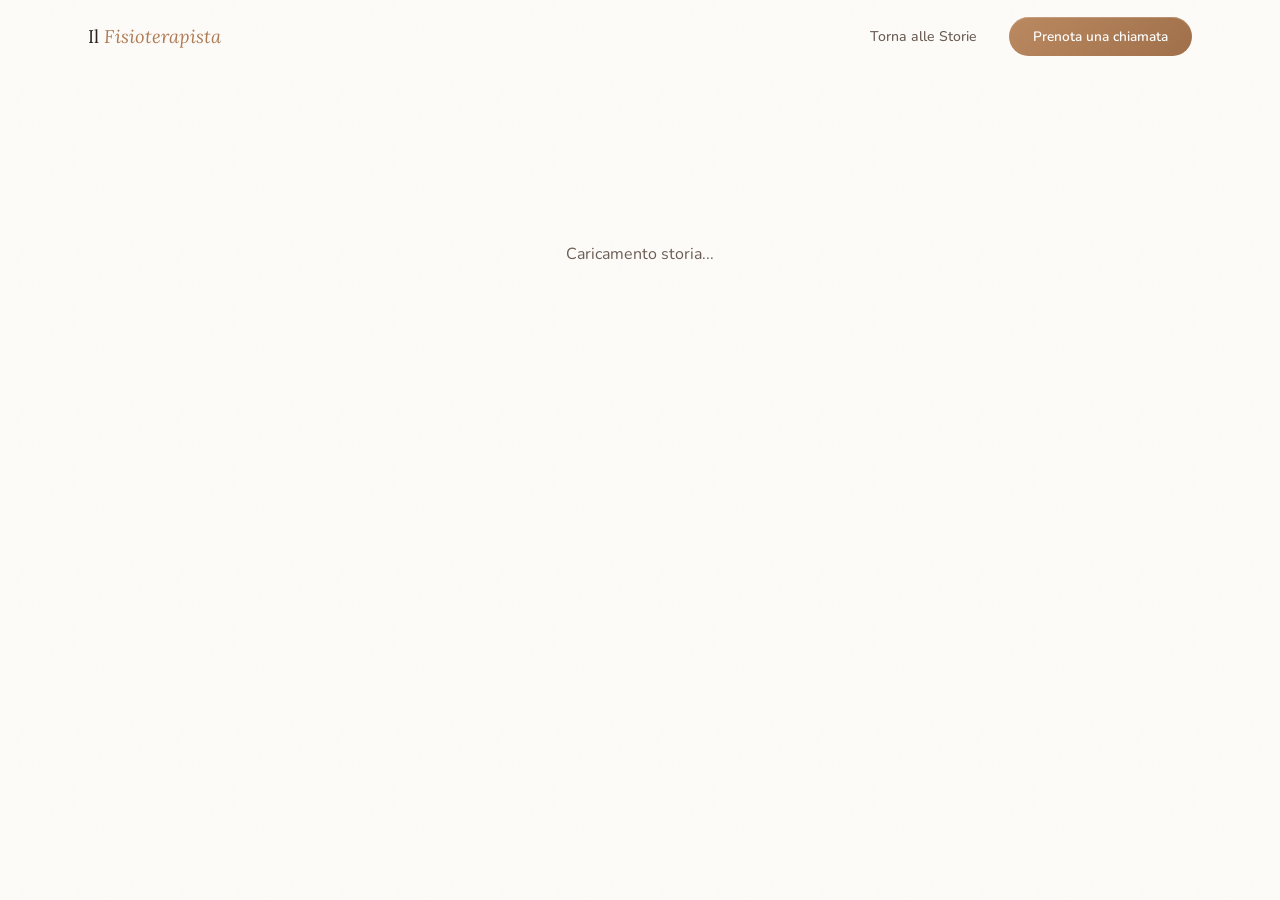
==== commit 2106a539: "Effetti: tolta la luce che segue il mouse, ombre molto piu leggere Co-Authored-By: Claude Opus 5.5 <" ====
--- a/articolo.html
+++ b/articolo.html
@@ -1,5 +1,5 @@
 <!DOCTYPE html>
-<html lang="it" class="fx-a fx-b fx-d fx-e fx-f">
+<html lang="it" class="fx-a fx-b fx-e fx-f">
 
 <head>
   <meta charset="UTF-8" />
@@ -12,8 +12,8 @@
     rel="stylesheet" />
   <script src="https://cdn.jsdelivr.net/npm/@supabase/supabase-js@2"></script>
   <link rel="stylesheet" href="style.css?v=6.3">
-  <link rel="stylesheet" href="effetti.css?v=1.0">
-  <script src="effetti-motion.js?v=1.0" defer></script>
+  <link rel="stylesheet" href="effetti.css?v=2.1">
+  <script src="effetti-motion.js?v=2.0" defer></script>
   <link rel="icon" href="data:image/svg+xml,%3Csvg xmlns='http://www.w3.org/2000/svg' viewBox='0 0 64 64'%3E%3Crect width='64' height='64' rx='14' fill='%23B07D55'/%3E%3Ctext x='50%25' y='54%25' text-anchor='middle' dominant-baseline='middle' font-family='Georgia,serif' font-style='italic' font-size='38' fill='%23FEFCF9'%3EF%3C/text%3E%3C/svg%3E" />
   <style>
     :root {
--- a/effetti.css
+++ b/effetti.css
@@ -33,7 +33,7 @@
 html.fx-a .hero-blob { opacity: 1; width: 760px; height: 760px; background: radial-gradient(circle, rgba(201,160,122,0.35) 0%, rgba(237,228,216,0.5) 35%, transparent 70%); }
 html.fx-a .hero-blob2 { opacity: 0.9; width: 520px; height: 520px; }
 html.fx-a .s-title em, html.fx-a .hero-title em {
-  background: linear-gradient(100deg, #9C6A44 0%, #C9A07A 100%);
+  background: linear-gradient(100deg, #85552F 0%, #A8754C 100%);
   -webkit-background-clip: text; background-clip: text; color: transparent;
 }
 html.fx-a footer { background: linear-gradient(180deg, #33291F 0%, #2C2420 40%, #241D19 100%); }
@@ -44,8 +44,8 @@
    gradiente sulle superfici, pulsanti con alone, foto con rilievo.
    --------------------------------------------------------------------- */
 html.fx-b {
-  --shadow-soft: 0 1px 2px rgba(92,64,40,0.04), 0 4px 12px rgba(92,64,40,0.05), 0 18px 40px -12px rgba(92,64,40,0.12);
-  --shadow-lift: 0 2px 4px rgba(92,64,40,0.05), 0 10px 24px rgba(92,64,40,0.08), 0 32px 60px -16px rgba(176,125,85,0.25);
+  --shadow-soft: 0 1px 3px rgba(92,64,40,0.06);
+  --shadow-lift: 0 8px 20px -8px rgba(92,64,40,0.14);
 }
 html.fx-b .step-card,
 html.fx-b .storia-card,
@@ -61,26 +61,19 @@
 html.fx-b .step-card, html.fx-b .storia-card, html.fx-b .booking-option-card {
   background: linear-gradient(160deg, #FFFFFF 0%, #FDF9F4 100%);
 }
-html.fx-b .step-card:hover,
-html.fx-b .storia-card:hover,
-html.fx-b .booking-option-card:not(.locked):hover {
-  transform: translateY(-6px);
-  box-shadow: var(--shadow-lift);
-}
+
 html.fx-b .approccio-photo, html.fx-b .hero-photo-wrap {
-  box-shadow: 0 30px 60px -20px rgba(120,80,50,0.35), 0 12px 24px -12px rgba(120,80,50,0.18);
+  box-shadow: 0 10px 24px -14px rgba(120,80,50,0.18);
 }
 html.fx-b .btn-warm, html.fx-b .btn-submit, html.fx-b .nav-cta {
   background: linear-gradient(135deg, #BC8A61 0%, #A0704A 100%) !important;
-  box-shadow: 0 6px 18px -6px rgba(176,125,85,0.6), inset 0 1px 0 rgba(255,255,255,0.25);
+  box-shadow: inset 0 1px 0 rgba(255,255,255,0.2);
 }
 html.fx-b .btn-warm:hover, html.fx-b .btn-submit:hover, html.fx-b .nav-cta:hover {
-  box-shadow: 0 10px 26px -6px rgba(176,125,85,0.7), inset 0 1px 0 rgba(255,255,255,0.25);
-}
-html.fx-b .tl-item { border-radius: 18px; transition: background 0.3s, box-shadow 0.3s; }
-html.fx-b .tl-item:hover { background: rgba(255,255,255,0.7); box-shadow: var(--shadow-soft); }
-html.fx-b .pill-tag { background: linear-gradient(135deg, #F7EFE4, #EFE3D3); box-shadow: inset 0 1px 0 rgba(255,255,255,0.8), 0 2px 6px rgba(92,64,40,0.06); }
-html.fx-b nav { box-shadow: 0 6px 24px -12px rgba(92,64,40,0.18); }
+  box-shadow: 0 4px 10px -4px rgba(176,125,85,0.35), inset 0 1px 0 rgba(255,255,255,0.2);
+}
+html.fx-b .pill-tag { background: linear-gradient(135deg, #F7EFE4, #EFE3D3); box-shadow: inset 0 1px 0 rgba(255,255,255,0.8); }
+
 html.fx-b .section-inner > .fade-up[style*="var(--bg3)"] { box-shadow: var(--shadow-soft); }
 
 /* ---------------------------------------------------------------------
@@ -131,30 +124,18 @@
    ===================================================================== */
 
 /* ---------------------------------------------------------------------
-   D · "LUCE CHE SEGUE IL MOUSE" (solo computer)
-   Un alone caldo e morbido segue il puntatore su tutta la pagina;
-   sulle card compare un riflesso di luce nel punto dove passi.
+   D · LUCE CHE SEGUE IL MOUSE (solo computer)
+   Alone caldo che segue il puntatore sulle parti chiare della pagina.
    --------------------------------------------------------------------- */
 #fx-spot { display: none; }
 html.fx-d #fx-spot {
   display: block; position: fixed; inset: 0; pointer-events: none; z-index: 9997;
-  background: radial-gradient(520px circle at var(--mx, 50%) var(--my, 40%), rgba(214,170,128,0.20), rgba(214,170,128,0.06) 40%, transparent 70%);
-  mix-blend-mode: multiply; transition: opacity 0.6s; opacity: var(--spot-o, 0);
-}
-html.fx-d .fx-card { position: relative; }
-html.fx-d .fx-card::after {
-  content: ""; position: absolute; inset: 0; border-radius: inherit; pointer-events: none; z-index: 2;
-  background: radial-gradient(380px circle at var(--cx, 50%) var(--cy, 50%), rgba(255,255,255,0.55), transparent 45%);
-  opacity: 0; transition: opacity 0.4s;
-}
-html.fx-d .fx-card:hover::after { opacity: 1; }
-html.fx-d .fx-card:hover { border-color: rgba(201,160,122,0.55) !important; }
-
-/* ---------------------------------------------------------------------
-   E · "PROFONDITÀ ALLO SCORRIMENTO" (computer e telefono)
-   Aloni di colore che scorrono a velocità diverse dai contenuti
-   (parallasse) e ombre delle card che cambiano lunghezza come se la
-   luce arrivasse dall'alto dello schermo.
+  background: radial-gradient(520px circle at var(--mx, 50%) var(--my, 40%), rgba(214,170,128,0.14), rgba(214,170,128,0.04) 40%, transparent 70%);
+  mix-blend-mode: multiply; transition: opacity 0.5s; opacity: var(--spot-o, 0);
+}
+
+/* ---------------------------------------------------------------------
+   E · PROFONDITÀ ALLO SCORRIMENTO (computer e telefono)
    --------------------------------------------------------------------- */
 html.fx-e .section, html.fx-e .ponte { position: relative; isolation: isolate; overflow: hidden; }
 html.fx-e .section::after, html.fx-e .ponte::after {
@@ -173,38 +154,59 @@
 html.fx-e .hero-blob { transform: translate3d(0, calc(var(--hero-p, 0) * 140px), 0); }
 html.fx-e .hero-blob2 { transform: translate3d(0, calc(var(--hero-p, 0) * -90px), 0); }
 html.fx-e .hero-img-col { transform: translate3d(0, calc(var(--hero-p, 0) * 50px), 0); }
+
+/* =====================================================================
+   SISTEMA UNICO DELLE CARD (B ombre · D riflesso · E ombra allo scroll · F 3D)
+   Tutte le card (.fx-card, assegnata da effetti-motion.js) si comportano
+   allo stesso modo e con la stessa intensità.
+   ===================================================================== */
+.fx-card { isolation: isolate; }               /* i riflessi stanno SOTTO il testo */
+.fx-card.fx-rel { position: relative; }        /* solo per le card che non erano già posizionate */
+
+/* Ombra a riposo: E la fa variare con lo scorrimento, altrimenti B la tiene fissa */
+html.fx-b .fx-card { box-shadow: var(--shadow-soft); }
 html.fx-e .fx-card {
-  box-shadow: 0 calc(6px + var(--sh, 0) * 22px) calc(18px + var(--sh, 0) * 30px) calc(-10px - var(--sh, 0) * 4px) rgba(92,64,40, calc(0.10 + var(--sh, 0) * 0.10));
-}
-
-/* ---------------------------------------------------------------------
-   F · "CARD IN 3D" (solo computer)
-   Le card si inclinano leggermente verso il mouse, l'ombra si sposta
-   dal lato opposto e passa un riflesso, come un oggetto vero.
-   --------------------------------------------------------------------- */
-html.fx-f .fx-card {
-  transform: perspective(900px) rotateX(var(--rx, 0deg)) rotateY(var(--ry, 0deg)) translateZ(0);
-  transition: transform 0.5s cubic-bezier(.2,.7,.2,1), box-shadow 0.5s ease;
-  transform-style: preserve-3d;
-}
-html.fx-f .fx-card.fx-tilting { transition: transform 0.12s linear, box-shadow 0.12s linear; }
-html.fx-f .fx-card.fx-tilting {
-  box-shadow: calc(var(--ry, 0deg) / 1deg * -2.2px) calc(14px + var(--rx, 0deg) / 1deg * 2.2px) 40px -14px rgba(92,64,40,0.30);
-}
+  box-shadow: var(--shadow-soft, 0 1px 3px rgba(92,64,40,0.06));
+}
+html.fx-b .fx-card, html.fx-e .fx-card, html.fx-f .fx-card {
+  transition: transform 0.45s cubic-bezier(.2,.7,.2,1), box-shadow 0.45s ease, border-color 0.35s ease;
+}
+
+/* Passaggio del mouse: identico per tutte */
+html .fx-card.fx-hover {
+  transform: translateY(-6px);
+  box-shadow: 0 8px 20px -8px rgba(92,64,40,0.14) !important;
+  border-color: rgba(201,160,122,0.55) !important;
+  animation: none !important;                   /* ferma la fluttuazione delle card in home */
+}
+html.fx-f .fx-card.fx-hover {
+  transform: perspective(1000px) translateY(-6px) rotateX(var(--rx, 0deg)) rotateY(var(--ry, 0deg));
+  transition: transform 0.15s linear, box-shadow 0.3s ease, border-color 0.35s ease;
+  -webkit-font-smoothing: antialiased; backface-visibility: hidden;
+}
+
+/* Riflesso di luce sotto il puntatore (D) */
+html.fx-d .fx-card::after {
+  content: ""; position: absolute; inset: 0; border-radius: inherit; pointer-events: none; z-index: -1;
+  background: radial-gradient(360px circle at var(--cx, 50%) var(--cy, 50%), rgba(232,200,165,0.38), transparent 55%);
+  opacity: 0; transition: opacity 0.35s;
+}
+html.fx-d .fx-card.fx-hover::after { opacity: 1; }
+
+/* Striscia lucida che segue l'inclinazione (F) */
 html.fx-f .fx-card::before {
-  content: ""; position: absolute; inset: 0; border-radius: inherit; pointer-events: none; z-index: 3;
-  background: linear-gradient(115deg, transparent 35%, rgba(255,255,255,0.45) 50%, transparent 65%);
+  content: ""; position: absolute; inset: 0; border-radius: inherit; pointer-events: none; z-index: -1;
+  background: linear-gradient(115deg, transparent 35%, rgba(225,190,150,0.22) 50%, transparent 65%);
   background-size: 250% 100%; background-position: var(--shine, 120%) 0;
-  opacity: 0; transition: opacity 0.4s;
-}
-html.fx-f .fx-card.fx-tilting::before { opacity: 1; }
-html.fx-f .fx-card { position: relative; }
+  opacity: 0; transition: opacity 0.35s;
+}
+html.fx-f .fx-card.fx-hover::before { opacity: 1; }
 
 @media (hover: none) {
   html.fx-d #fx-spot, html.fx-d .fx-card::after, html.fx-f .fx-card::before { display: none; }
-  html.fx-f .fx-card { transform: none !important; }
+  html .fx-card.fx-hover { transform: none; }
 }
 @media (prefers-reduced-motion: reduce) {
   html.fx-e .section::after, html.fx-e .ponte::after, html.fx-e .hero-blob, html.fx-e .hero-blob2, html.fx-e .hero-img-col { transform: none !important; }
-  html.fx-f .fx-card { transform: none !important; }
-}
+  html .fx-card.fx-hover, html.fx-f .fx-card.fx-hover { transform: none !important; }
+}
